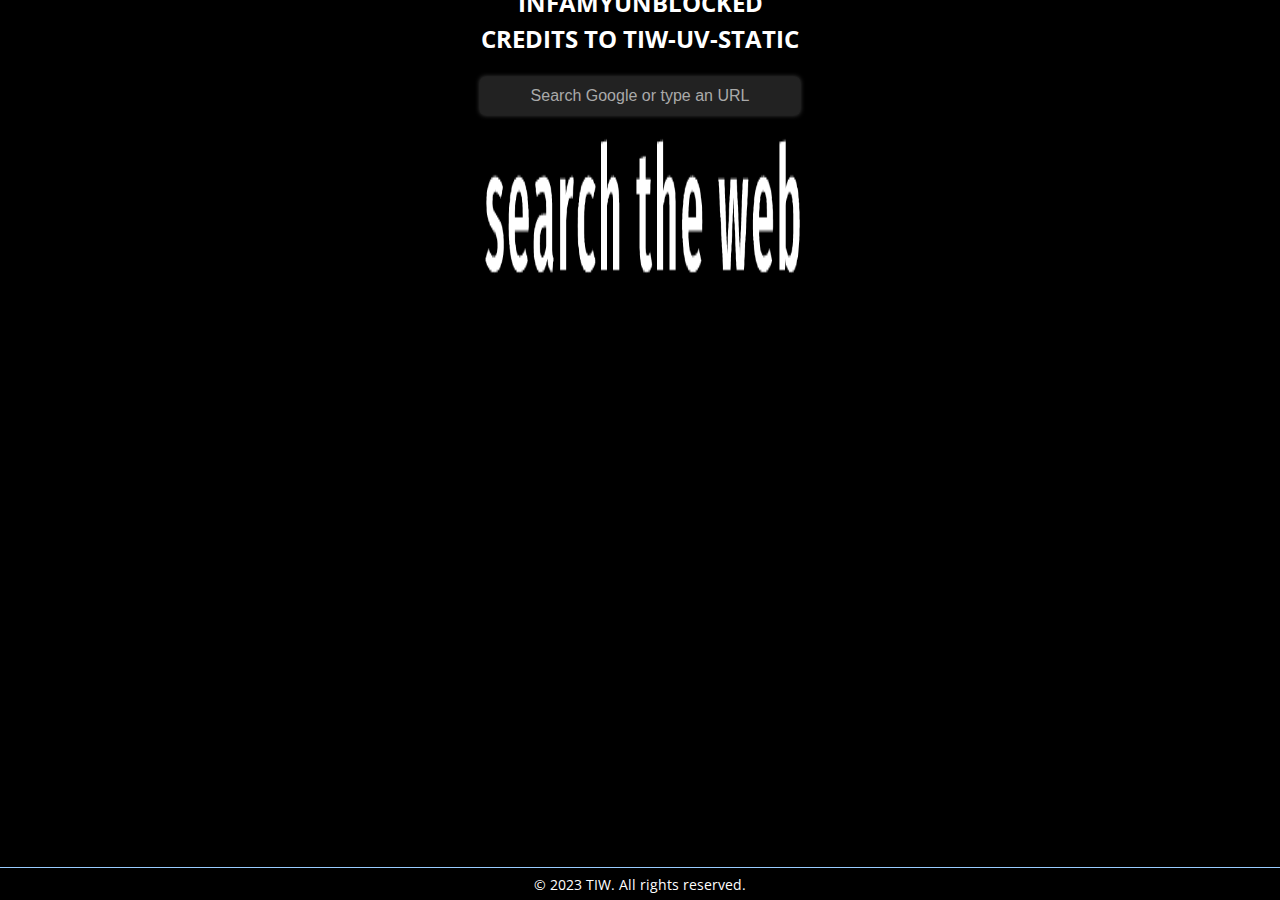
==== static/index.html @ a2102469 "Update index.html" ====
<!DOCTYPE html>
<html>
   <head>
      <meta name="viewport" content="width=device-width, initial-scale=1">
      <script src="https://code.jquery.com/jquery-1.10.2.js"></script>
      <link rel="stylesheet" href="index.css">
      <script type="text/javascript" src="//counter.websiteout.net/js/7/10/5/0"></script>
      <link rel="stylesheet" href="https://cdnjs.cloudflare.com/ajax/libs/font-awesome/6.4.0/css/all.min.css" integrity="sha512-iecdLmaskl7CVkqkXNQ/ZH/XLlvWZOJyj7Yy7tcenmpD1ypASozpmT/E0iPtmFIB46ZmdtAc9eNBvH0H/ZpiBw==" crossorigin="anonymous" referrerpolicy="no-referrer" />
      <link href="https://fonts.googleapis.com/css2?family=Open+Sans&display=swap" rel="stylesheet">
      <link href="https://fonts.googleapis.com/css2?family=Oswald&display=swap" rel="stylesheet">
   </head>
   <body>
      </div>
      <div id="content">
         <h1>Infamyunblocked<br>Credits to TIW-UV-static</h1>

         <form id="uv-form"">
            <input id="uv-search-engine" value="https://www.google.com/search?q=%s" type="hidden"/> 
            <input id="uv-address" type="text" placeholder="Search Google or type an URL" class="form__input"/>
          </form>
          <div class="desc left-margin">
            <p id="uv-error"></p>
            <pre id="uv-error-code"></pre>
          </div>
   <img src="Screenshot 2024-03-29 20.44.12.png" height="200" width="400" alt="image not available"></img>
           <script src="uv/uv.bundle.js" defer></script>
      <script src="uv/uv.config.js" defer></script>
      <script src="register-sw.js" defer></script>
      <script src="search.js" defer></script>
      <script src="index.js" defer></script>
      <script src="error.js" defer></script>
      <div id="footer">
         <p>&copy; 2023 TIW. All rights reserved.</p>
      </div>
   </body>
</html>
---- static/index.css ----
/* Custom CSS for black theme */
body {
  background-color: #000000;
  color: #fff;
  margin: 0;
  padding: 0;
}

#header {
  background-color: #000;
  padding: 20px;
  text-align: center;
}

#header h1 {
  margin: 0;
  font-size: 24px;
  font-family: 'Arial', sans-serif;
  color: #000;
  letter-spacing: 2px;
  text-transform: uppercase;
}

#header img {
  width: 20%;
  height: auto;
}

#content {
  text-align: center;
  padding: 20px;
  margin-top: -4%;
}

#content h1 {
  font-size: 24px;
  cursor:pointer;
  text-transform: uppercase;
  font-family: 'Open Sans', sans-serif;
  line-height: 1.5;
  margin-bottom: 20px;
}

#searchbar {
  text-align: center;
  margin: 20px auto;
}

.form__input {
  padding: 10px;
  border: none;
  border-radius: 5px;
  font-size: 16px;
  width: 300px;
  box-shadow: 0 0 5px rgba(255, 255, 255, 0.3);
  background-color: #222;
  text-align: center;
  color: #fff;
  cursor:cell;
}

a{
  text-decoration: none;
  color:white;
  width:50px;
  height:50px;
  padding-right: 1px;
  padding-left: 1px;
  text-align: center;
  align-self: center;
}

.form__input::placeholder {
  color: #aaa;
  text-align: center;
}

.form_input:hover{
  cursor:cell;
}

.form__input:focus {
  outline: none;
  box-shadow: 0 0 5px rgba(255, 255, 255, 0.5);
}
@import url('https://fonts.googleapis.com/css2?family=Open+Sans&display=swap');
#footer {
  position: fixed;
  left: 0;
  bottom: 0;
  border-top-width: 1px;
  border-top-style: solid;
  border-top-color: #99ccff;
  font-family: 'Open Sans', sans-serif;
  width: 100%;
  height:15px;
  background-color: #000;
  padding-top: 7.5px;
  padding-bottom: 10px;
  text-align: center;
  color: #fff;
  font-size: 14px;
}

#footer p {
  margin: 0;
}

.fa {
  font-size: 24px;
  margin-right: 10px;
  color: #fff;
}

.fa:hover {
  color: #aaa;
}
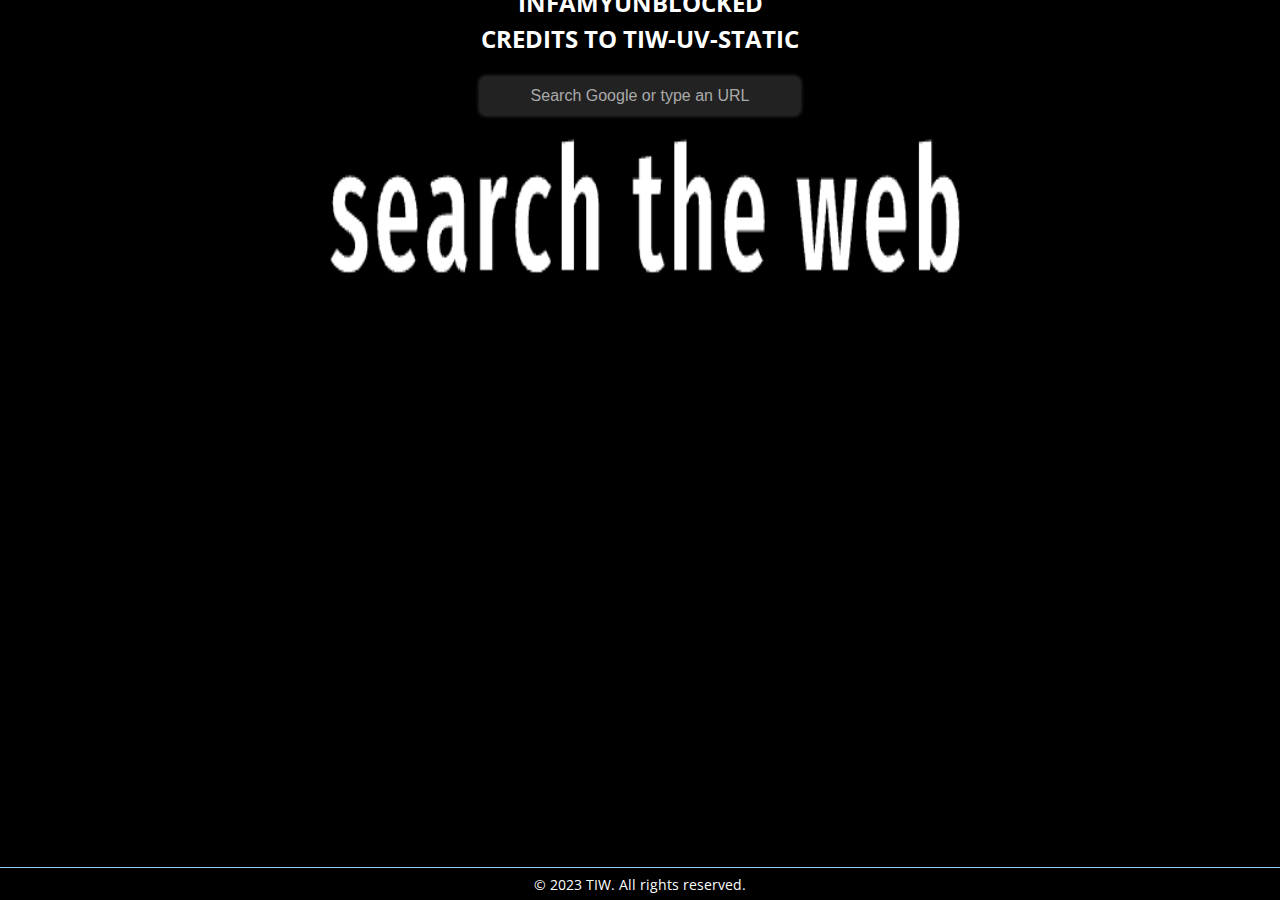
==== commit a2aba0b6: "Update index.html" ====
--- a/static/index.html
+++ b/static/index.html
@@ -22,7 +22,7 @@
             <p id="uv-error"></p>
             <pre id="uv-error-code"></pre>
           </div>
-   <img src="Screenshot 2024-03-29 20.44.12.png" height="200" width="400" alt="image not available"></img>
+   <img src="Screenshot 2024-03-29 20.44.12.png" height="200" width="800" alt="image not available"></img>
            <script src="uv/uv.bundle.js" defer></script>
       <script src="uv/uv.config.js" defer></script>
       <script src="register-sw.js" defer></script>
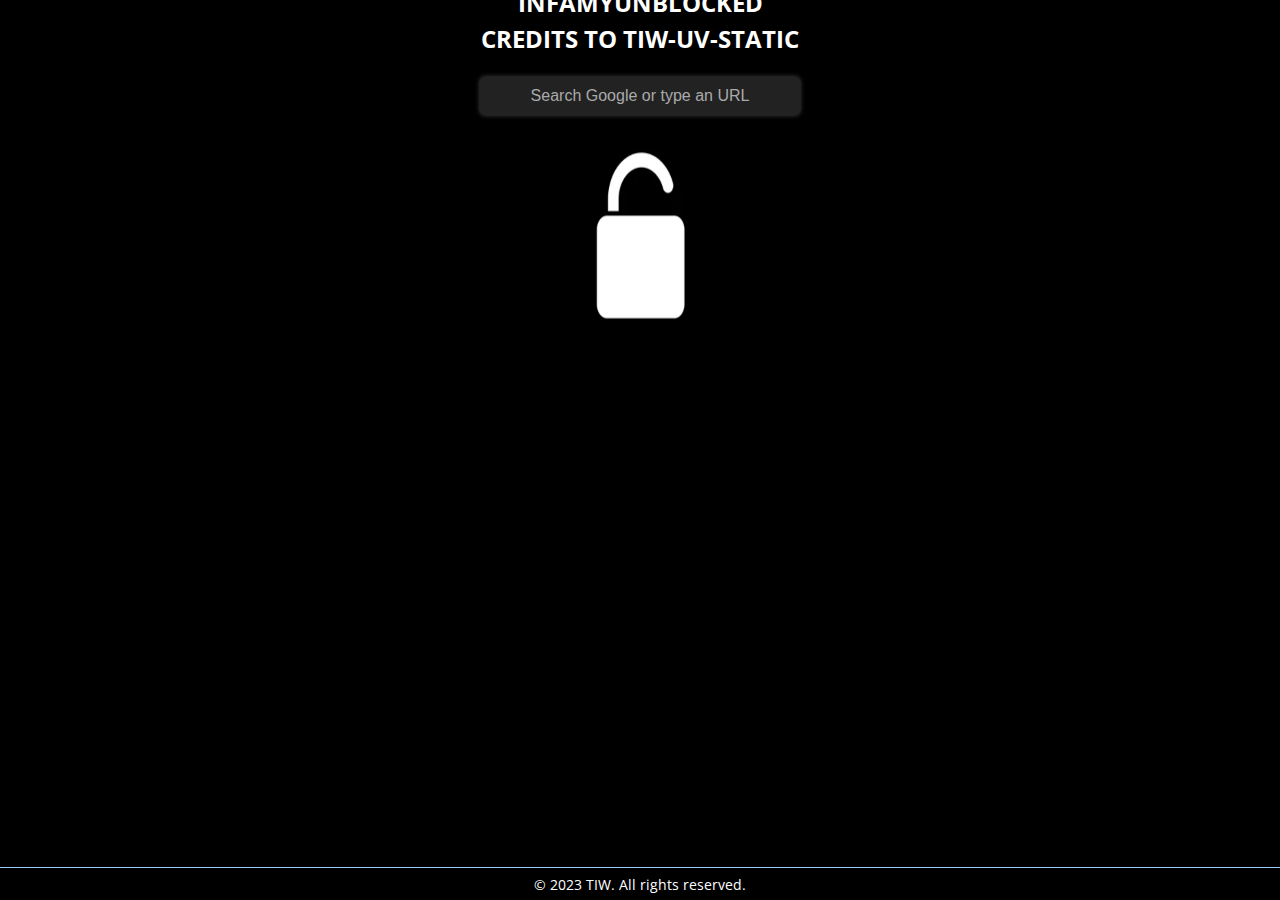
==== commit 75c6c16b: "Update index.html" ====
--- a/static/index.html
+++ b/static/index.html
@@ -22,7 +22,7 @@
             <p id="uv-error"></p>
             <pre id="uv-error-code"></pre>
           </div>
-   <img src="Screenshot 2024-03-29 20.44.12.png" height="200" width="800" alt="image not available"></img>
+   <img src="Screenshot 2024-03-29 20.49.07.png" height="200" width="200" alt="image not available"></img>
            <script src="uv/uv.bundle.js" defer></script>
       <script src="uv/uv.config.js" defer></script>
       <script src="register-sw.js" defer></script>
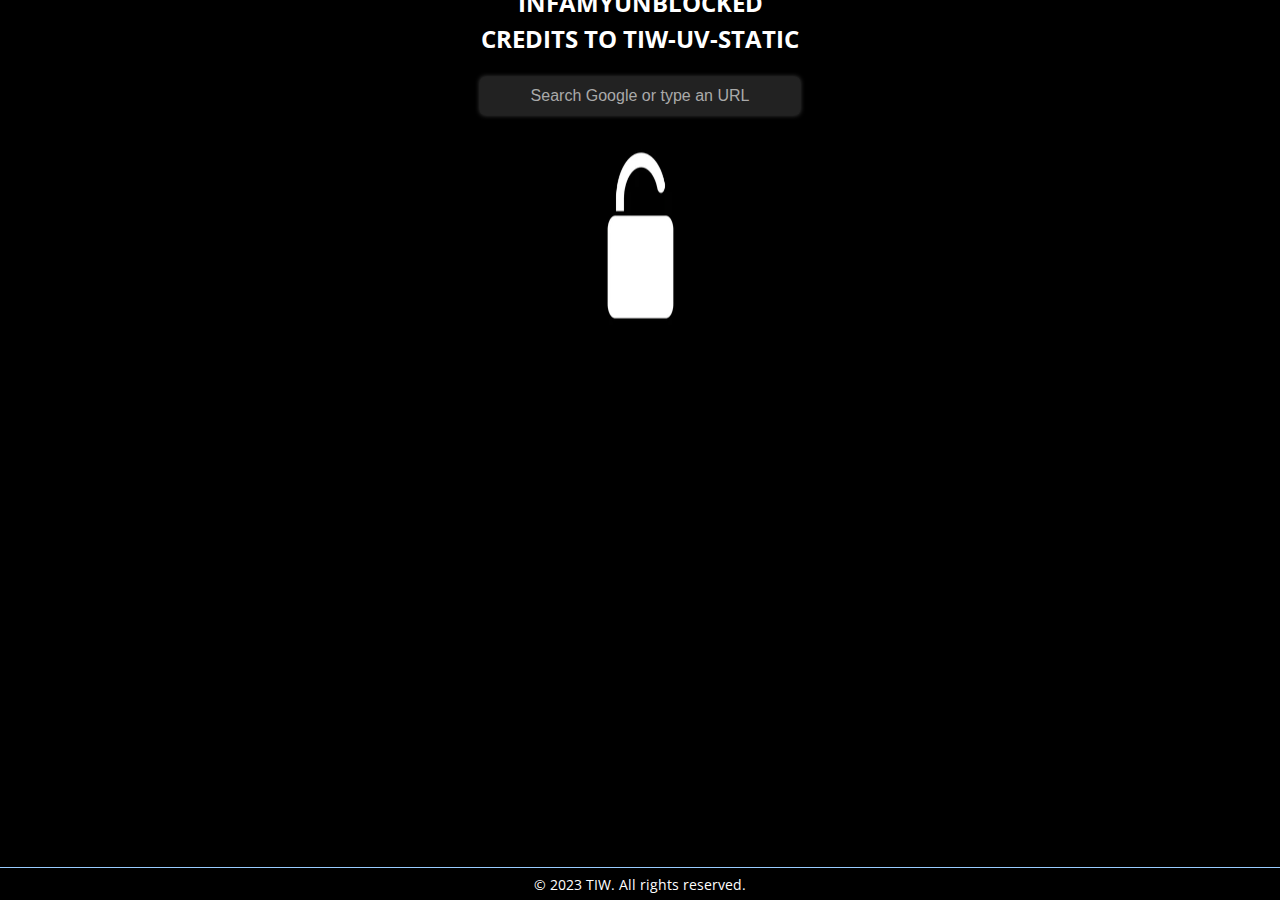
==== commit 60e7caf5: "Update index.html" ====
--- a/static/index.html
+++ b/static/index.html
@@ -22,7 +22,7 @@
             <p id="uv-error"></p>
             <pre id="uv-error-code"></pre>
           </div>
-   <img src="Screenshot 2024-03-29 20.49.07.png" height="200" width="200" alt="image not available"></img>
+   <img src="Screenshot 2024-03-29 20.49.07.png" height="200" width="150" alt="image not available"></img>
            <script src="uv/uv.bundle.js" defer></script>
       <script src="uv/uv.config.js" defer></script>
       <script src="register-sw.js" defer></script>
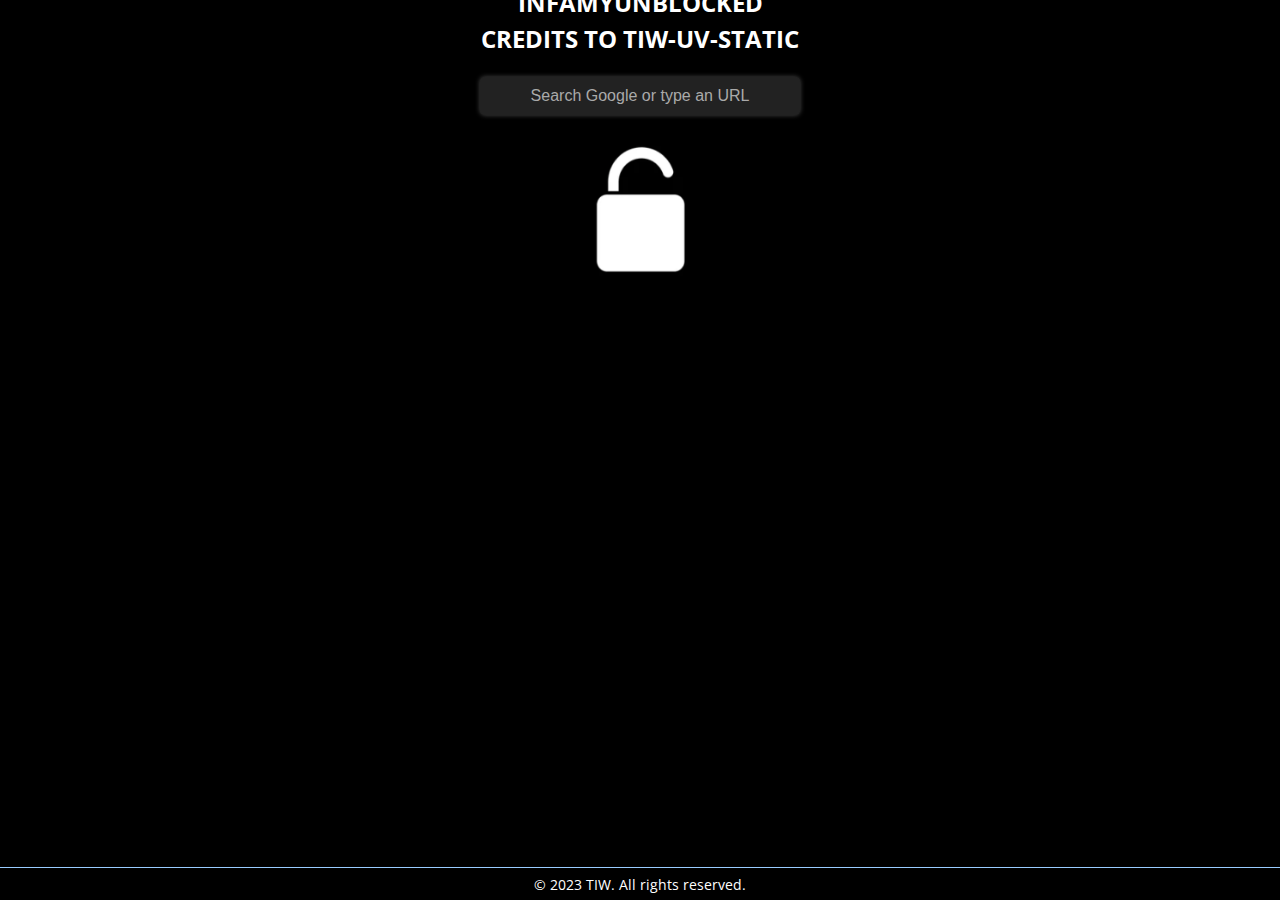
==== commit 2b7bb774: "Update index.html" ====
--- a/static/index.html
+++ b/static/index.html
@@ -22,7 +22,7 @@
             <p id="uv-error"></p>
             <pre id="uv-error-code"></pre>
           </div>
-   <img src="Screenshot 2024-03-29 20.49.07.png" height="200" width="150" alt="image not available"></img>
+   <img src="Screenshot 2024-03-29 20.49.07.png" height="150" width="200" alt="image not available"></img>
            <script src="uv/uv.bundle.js" defer></script>
       <script src="uv/uv.config.js" defer></script>
       <script src="register-sw.js" defer></script>
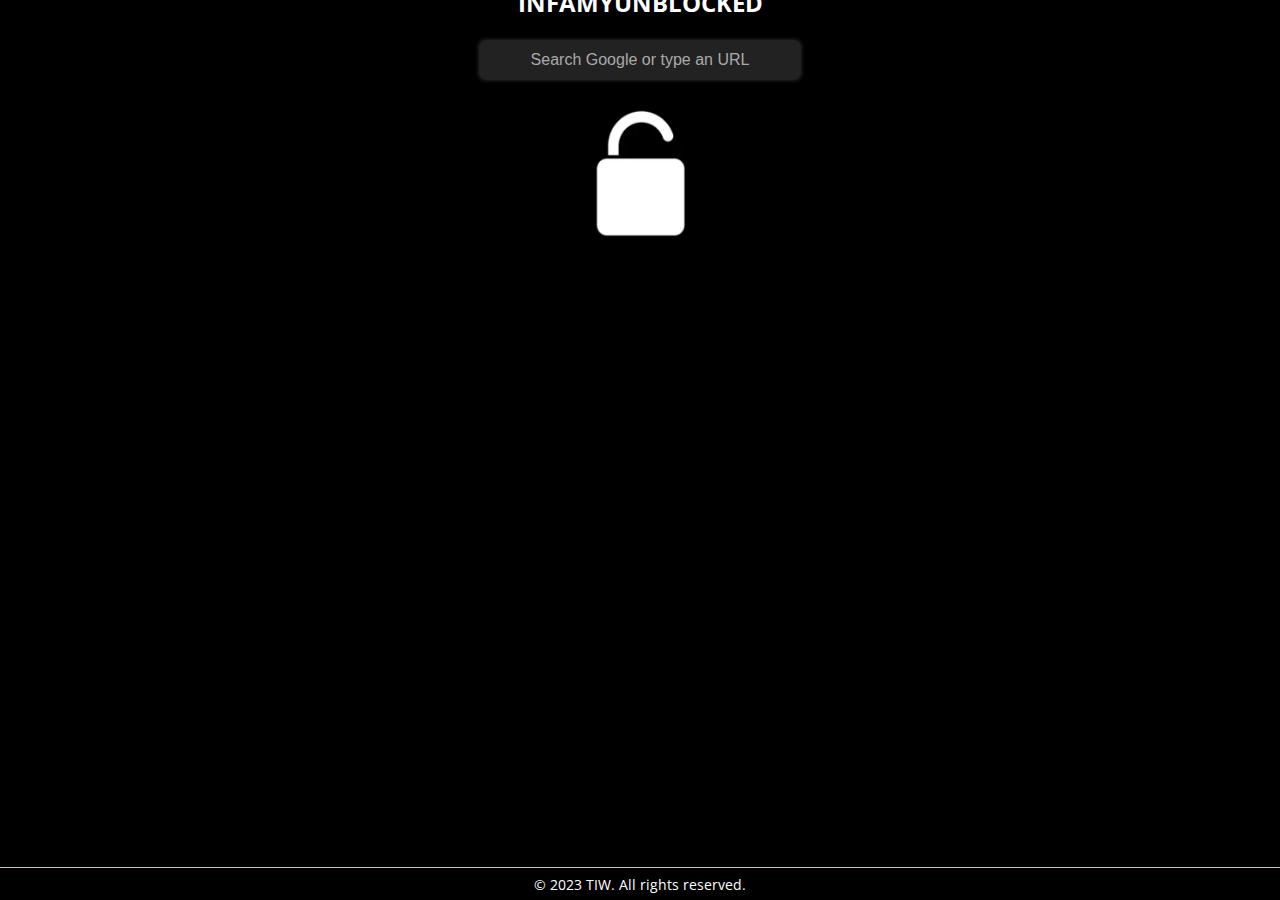
==== commit 9dbdbabc: "Update index.html" ====
--- a/static/index.html
+++ b/static/index.html
@@ -12,7 +12,7 @@
    <body>
       </div>
       <div id="content">
-         <h1>Infamyunblocked<br>Credits to TIW-UV-static</h1>
+         <h1>Infamyunblocked</h1>
 
          <form id="uv-form"">
             <input id="uv-search-engine" value="https://www.google.com/search?q=%s" type="hidden"/> 
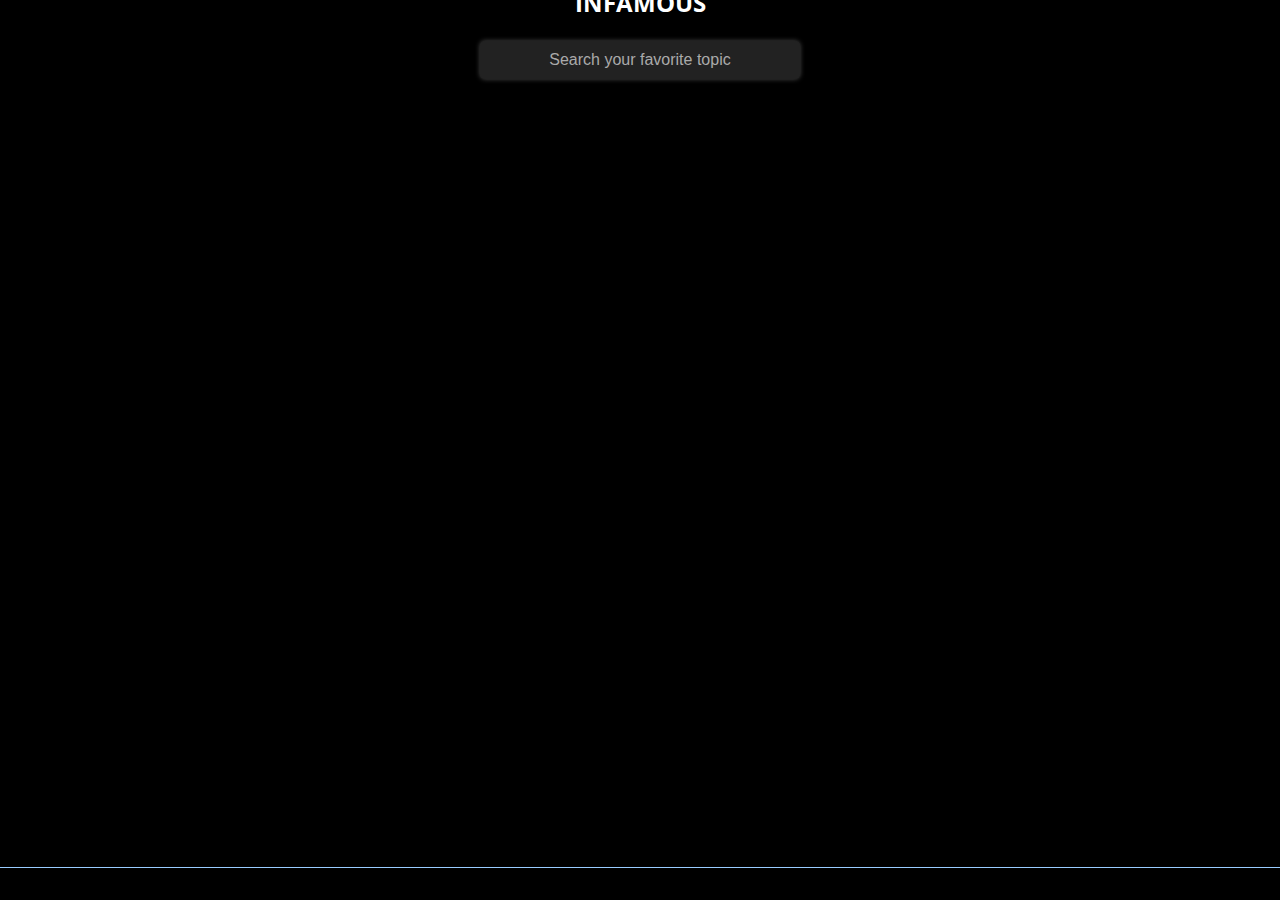
==== commit 17e56b66: "edcdc" ====
--- a/static/index.html
+++ b/static/index.html
@@ -12,17 +12,17 @@
    <body>
       </div>
       <div id="content">
-         <h1>Infamyunblocked</h1>
+         <h1>Infamous</h1>
 
          <form id="uv-form"">
             <input id="uv-search-engine" value="https://www.google.com/search?q=%s" type="hidden"/> 
-            <input id="uv-address" type="text" placeholder="Search Google or type an URL" class="form__input"/>
+            <input id="uv-address" type="text" placeholder="Search your favorite topic" class="form__input"/>
           </form>
           <div class="desc left-margin">
             <p id="uv-error"></p>
             <pre id="uv-error-code"></pre>
           </div>
-   <img src="Screenshot 2024-03-29 20.49.07.png" height="150" width="200" alt="image not available"></img>
+  
            <script src="uv/uv.bundle.js" defer></script>
       <script src="uv/uv.config.js" defer></script>
       <script src="register-sw.js" defer></script>
@@ -30,7 +30,7 @@
       <script src="index.js" defer></script>
       <script src="error.js" defer></script>
       <div id="footer">
-         <p>&copy; 2023 TIW. All rights reserved.</p>
+         
       </div>
    </body>
 </html>
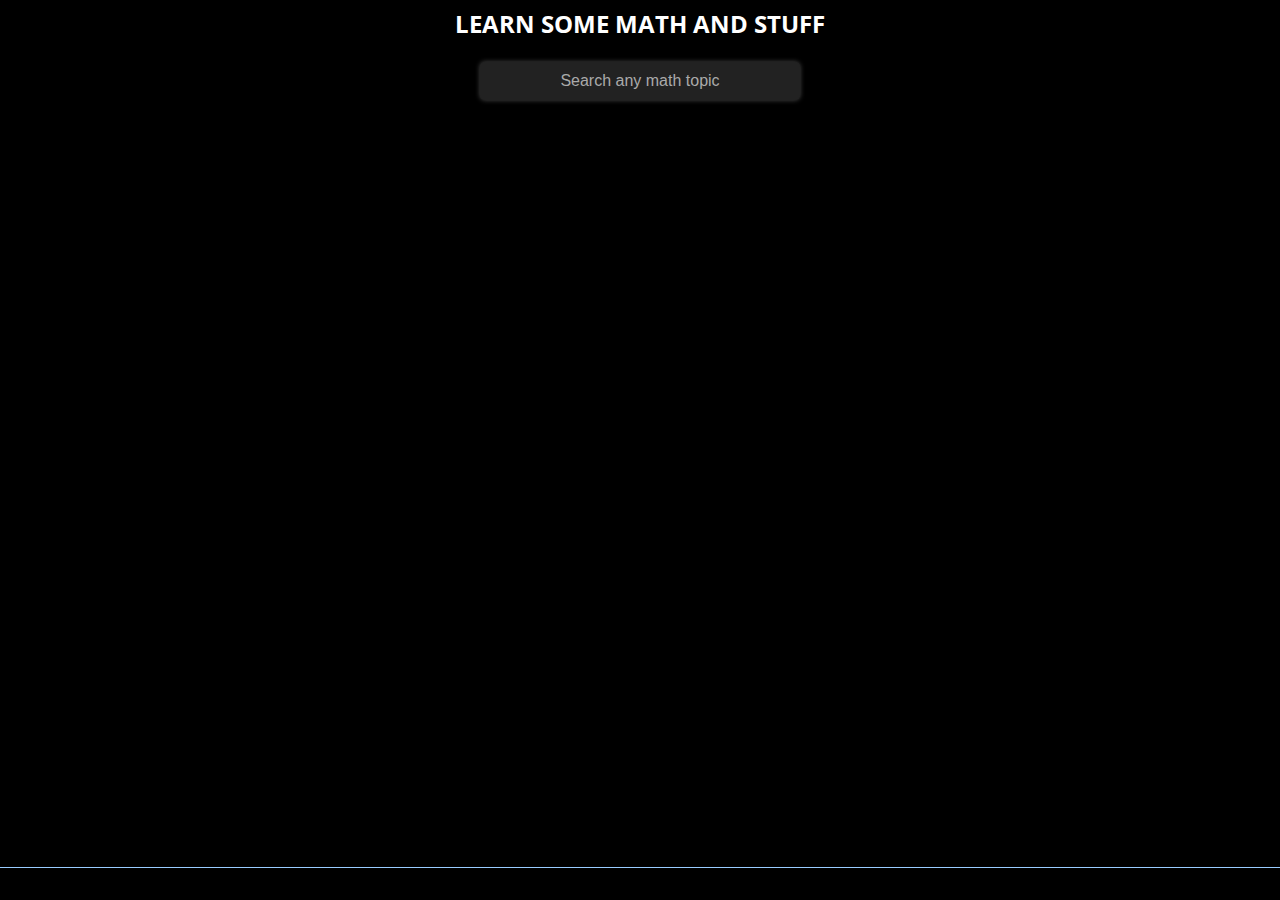
==== commit 56809478: "wefgbnm" ====
--- a/static/index.html
+++ b/static/index.html
@@ -12,11 +12,11 @@
    <body>
       </div>
       <div id="content">
-         <h1>Infamous</h1>
+         <h1>Learn some math and stuff</h1>
 
          <form id="uv-form"">
             <input id="uv-search-engine" value="https://www.google.com/search?q=%s" type="hidden"/> 
-            <input id="uv-address" type="text" placeholder="Search your favorite topic" class="form__input"/>
+            <input id="uv-address" type="text" placeholder="Search any math topic" class="form__input"/>
           </form>
           <div class="desc left-margin">
             <p id="uv-error"></p>
--- a/static/index.css
+++ b/static/index.css
@@ -2,7 +2,7 @@
 body {
   background-color: #000000;
   color: #fff;
-  margin: 0;
+  margin: 20px;
   padding: 0;
 }
 
